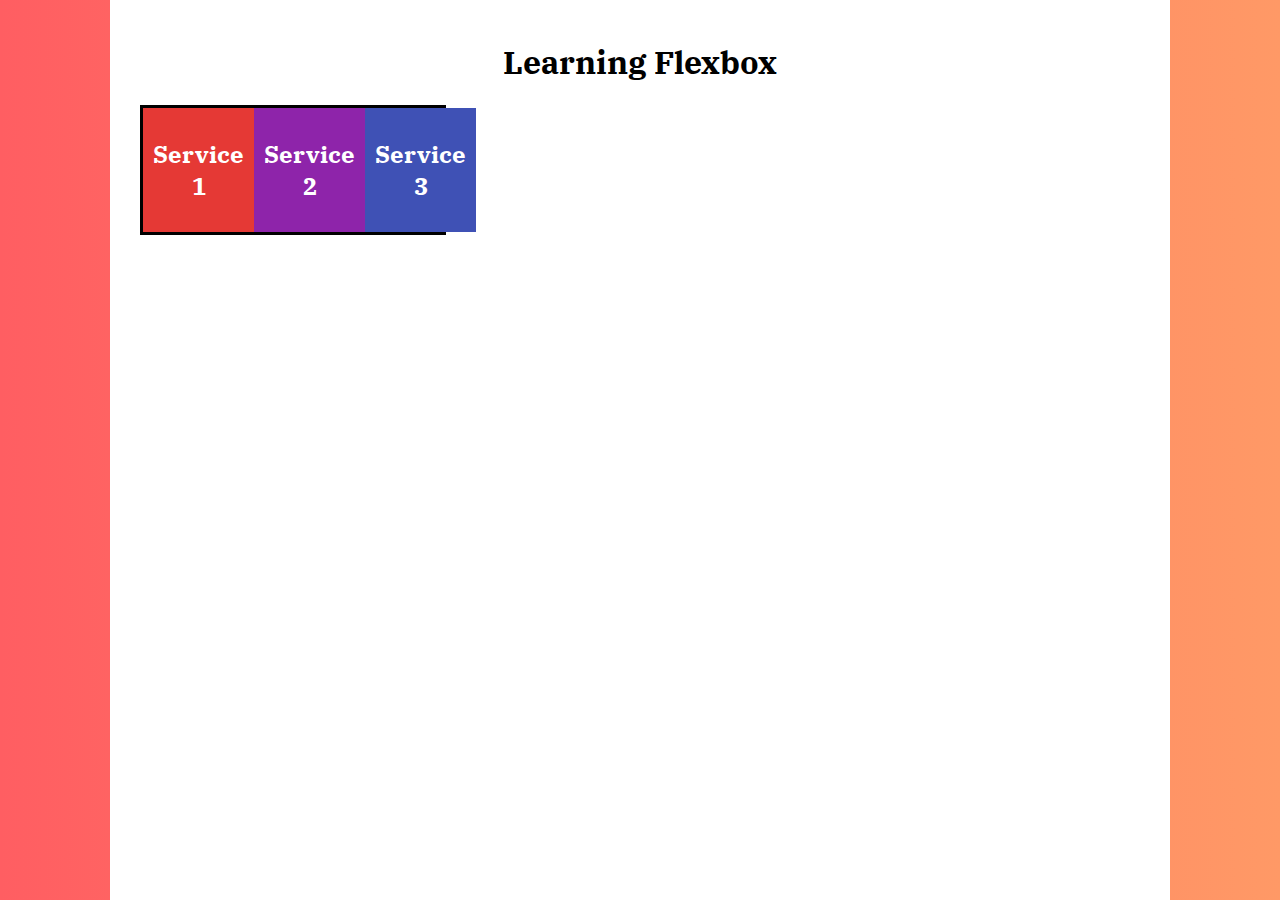
==== 03/index.html @ d1a28282 "example on flex-wrap" ====
<!DOCTYPE html>
<html lang="en">

<head>
    <meta charset="UTF-8">
    <meta name="viewport" content="width=device-width, initial-scale=1.0">
    <meta http-equiv="X-UA-Compatible" content="ie=edge">
    <title>Flexbox 01</title>
    <link rel="stylesheet" href="https://necolas.github.io/normalize.css/8.0.0/normalize.css">
    <link href="https://fonts.googleapis.com/css?family=IBM+Plex+Serif" rel="stylesheet">
    <link rel="stylesheet" href="styles.css">

</head>

<body>

    <div class="container">
        <h1>Learning Flexbox</h1>

        <div class="flex-container">

            <div class="flex-element element-1">
                <h2>Service 1</h2>
            </div>
            <div class="flex-element element-2">
                <h2>Service 2</h2>
            </div>
            <div class="flex-element element-3">
                <h2>Service 3</h2>
            </div>


        </div>
    </div>

</body>

</html>
---- 03/styles.css ----
body {
    box-sizing: border-box;
    margin:0;
    background: #ff9966;  /* fallback for old browsers */
    background: -webkit-linear-gradient(to right, #ff5e62, #ff9966);  /* Chrome 10-25, Safari 5.1-6 */
    background: linear-gradient(to right, #ff5e62, #ff9966); /* W3C, IE 10+/ Edge, Firefox 16+, Chrome 26+, Opera 12+, Safari 7+ */

}

.container {
    background-color: white;
    height: calc( 100vh - 20px );
    max-width: 1000px;
    margin: 0 auto;
    padding: 20px 30px 0 30px;
}
h1, h2 {
    text-align: center;
    font-family: 'IBM Plex Serif', serif;
}
h2 {
    color:white;
}

.flex-container {
    display:inline-flex;
    display: flex;
    width: 300px;
    border: 3px solid black;
    /* flex-direction: column; */
flex-wrap: wrap;
flex-wrap: wrap-reverse;
flex-flow: column wrap;
flex-flow: row wrap;
flex-flow: row nowrap;
    /*  Wrap **/
}

.flex-element {
    padding: 10px;
    background-color: #E53935;
}

.flex-element:nth-child(2) {
    background-color: #8E24AA;
}

.flex-element:nth-child(3) {
    background-color: #3F51B5;
}
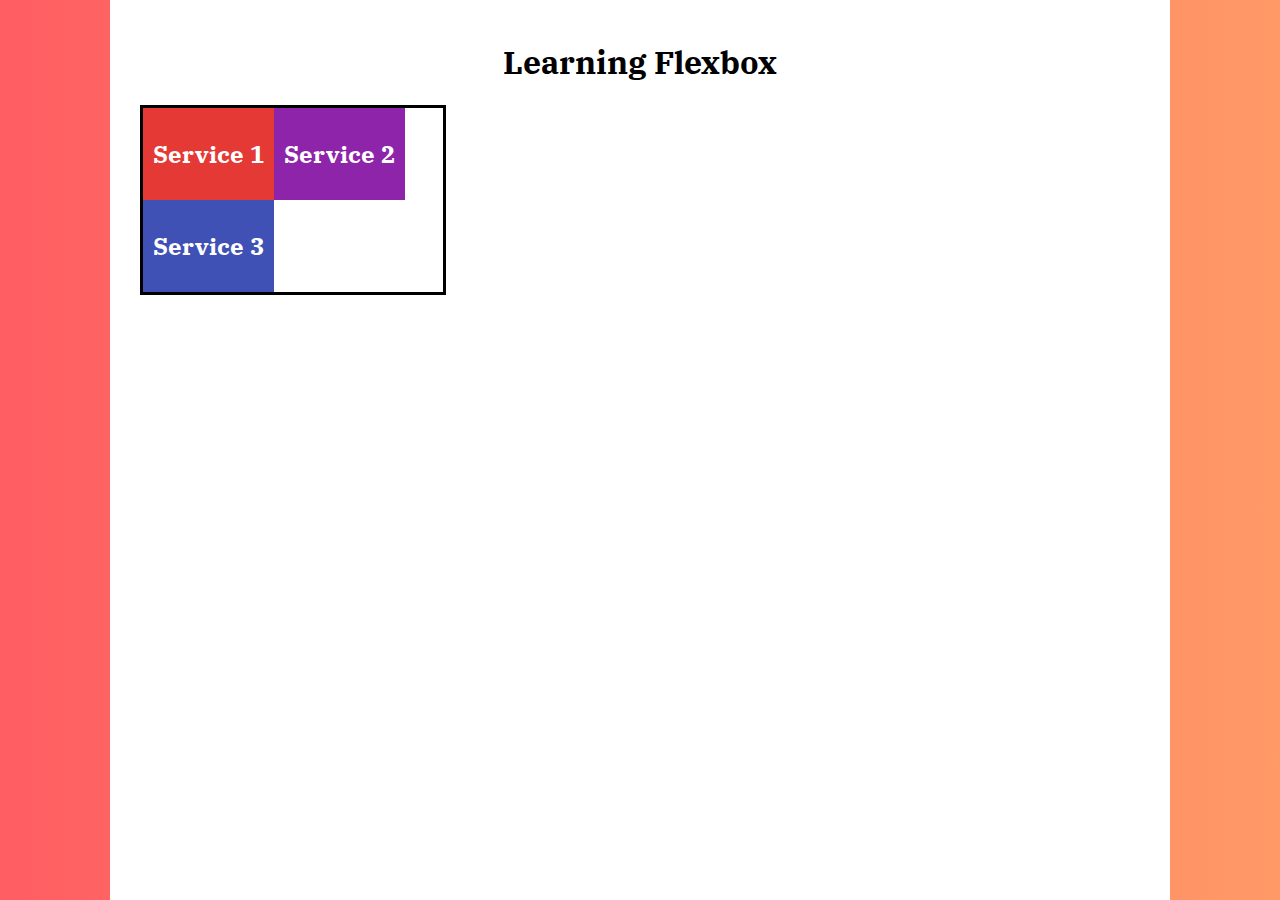
==== commit d1214425: "add eample on flex-wrap and flex-flow" ====
--- a/03/index.html
+++ b/03/index.html
@@ -18,7 +18,6 @@
         <h1>Learning Flexbox</h1>
 
         <div class="flex-container">
-
             <div class="flex-element element-1">
                 <h2>Service 1</h2>
             </div>
@@ -29,7 +28,6 @@
                 <h2>Service 3</h2>
             </div>
 
-
         </div>
     </div>
 
--- a/03/styles.css
+++ b/03/styles.css
@@ -25,14 +25,12 @@
 .flex-container {
     display:inline-flex;
     display: flex;
+    border: 3px solid black;
     width: 300px;
-    border: 3px solid black;
-    /* flex-direction: column; */
-flex-wrap: wrap;
-flex-wrap: wrap-reverse;
-flex-flow: column wrap;
-flex-flow: row wrap;
-flex-flow: row nowrap;
+    
+    flex-wrap: wrap;
+    flex-wrap: wrap-reverse;
+    flex-flow: row wrap;
     /*  Wrap **/
 }
 
